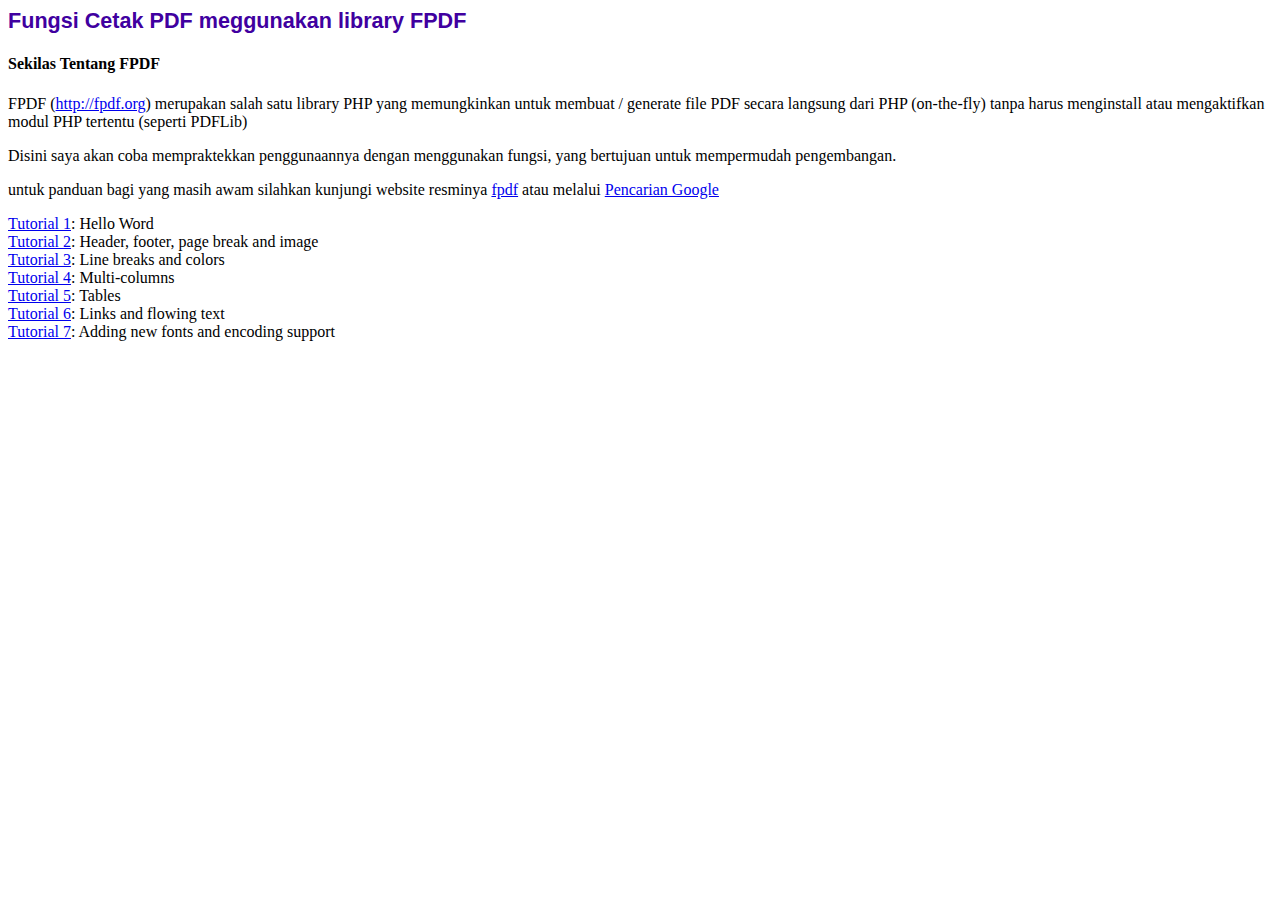
==== index.htm @ 95d67599 "First initial commit" ====
<!DOCTYPE html PUBLIC "-//W3C//DTD HTML 4.01 Transitional//EN">
<html>
<head>
    <meta http-equiv="Content-Type" content="text/html; charset=ISO-8859-1">
    <title>Tutorials</title>
    <link type="text/css" rel="stylesheet" href="style/fpdf.css">
</head>
<body>
<h1>Fungsi Cetak PDF meggunakan library FPDF</h1>
<h4>Sekilas Tentang FPDF</h4>

<p>FPDF (<a href="http://fpdf.org" target="_blank">http://fpdf.org</a>) merupakan salah satu library PHP yang
    memungkinkan untuk membuat / generate file PDF secara
    langsung dari PHP (on-the-fly) tanpa harus menginstall atau mengaktifkan modul PHP tertentu (seperti PDFLib)</p>

<p>Disini saya akan coba mempraktekkan penggunaannya dengan menggunakan fungsi, yang bertujuan untuk mempermudah
    pengembangan.</p>

<p>untuk panduan bagi yang masih awam silahkan kunjungi website resminya
    <a href="http://fpdf.org" target="_blank">fpdf</a> atau melalui
    <a target="_blank" href="http://www.google.com/search?q=fpdf+tutorial">Pencarian Google</a>
</p>
<ul style="list-style-type:none; margin-left:0; padding-left:0">
    <li><a href="example/tuto1.php" target="_blank">Tutorial 1</a>: Hello Word</li>
    <li><a href="example/tuto2.php">Tutorial 2</a>: Header, footer, page break and image</li>
    <li><a href="example/tuto3.php">Tutorial 3</a>: Line breaks and colors</li>
    <li><a href="example/tuto4.php">Tutorial 4</a>: Multi-columns</li>
    <li><a href="example/tuto5.php">Tutorial 5</a>: Tables</li>
    <li><a href="example/tuto6.php">Tutorial 6</a>: Links and flowing text</li>
    <li><a href="example/tuto7.php">Tutorial 7</a>: Adding new fonts and encoding support</li>
</ul>
</body>
</html>
---- style/fpdf.css ----
body {font-family:"Times New Roman",serif}
h1 {font:bold 135% Arial,sans-serif; color:#4000A0; margin-bottom:0.9em}
h2 {font:bold 95% Arial,sans-serif; color:#900000; margin-top:1.5em; margin-bottom:1em}
dl.param dt {text-decoration:underline}
dl.param dd {margin-top:1em; margin-bottom:1em}
dl.param ul {margin-top:1em; margin-bottom:1em}
tt, code, kbd {font-family:"Courier New",Courier,monospace; font-size:82%}
div.source {margin-top:1.4em; margin-bottom:1.3em}
div.source pre {display:table; border:1px solid #24246A; width:100%; margin:0em; font-family:inherit; font-size:100%}
div.source code {display:block; border:1px solid #C5C5EC; background-color:#F0F5FF; padding:6px; color:#000000}
div.doc-source {margin-top:1.4em; margin-bottom:1.3em}
div.doc-source pre {display:table; width:100%; margin:0em; font-family:inherit; font-size:100%}
div.doc-source code {display:block; background-color:#E0E0E0; padding:4px}
.kw {color:#000080; font-weight:bold}
.str {color:#CC0000}
.cmt {color:#008000}
p.demo {text-align:center; margin-top:-0.9em}
a.demo {text-decoration:none; font-weight:bold; color:#0000CC}
a.demo:link {text-decoration:none; font-weight:bold; color:#0000CC}
a.demo:hover {text-decoration:none; font-weight:bold; color:#0000FF}
a.demo:active {text-decoration:none; font-weight:bold; color:#0000FF}
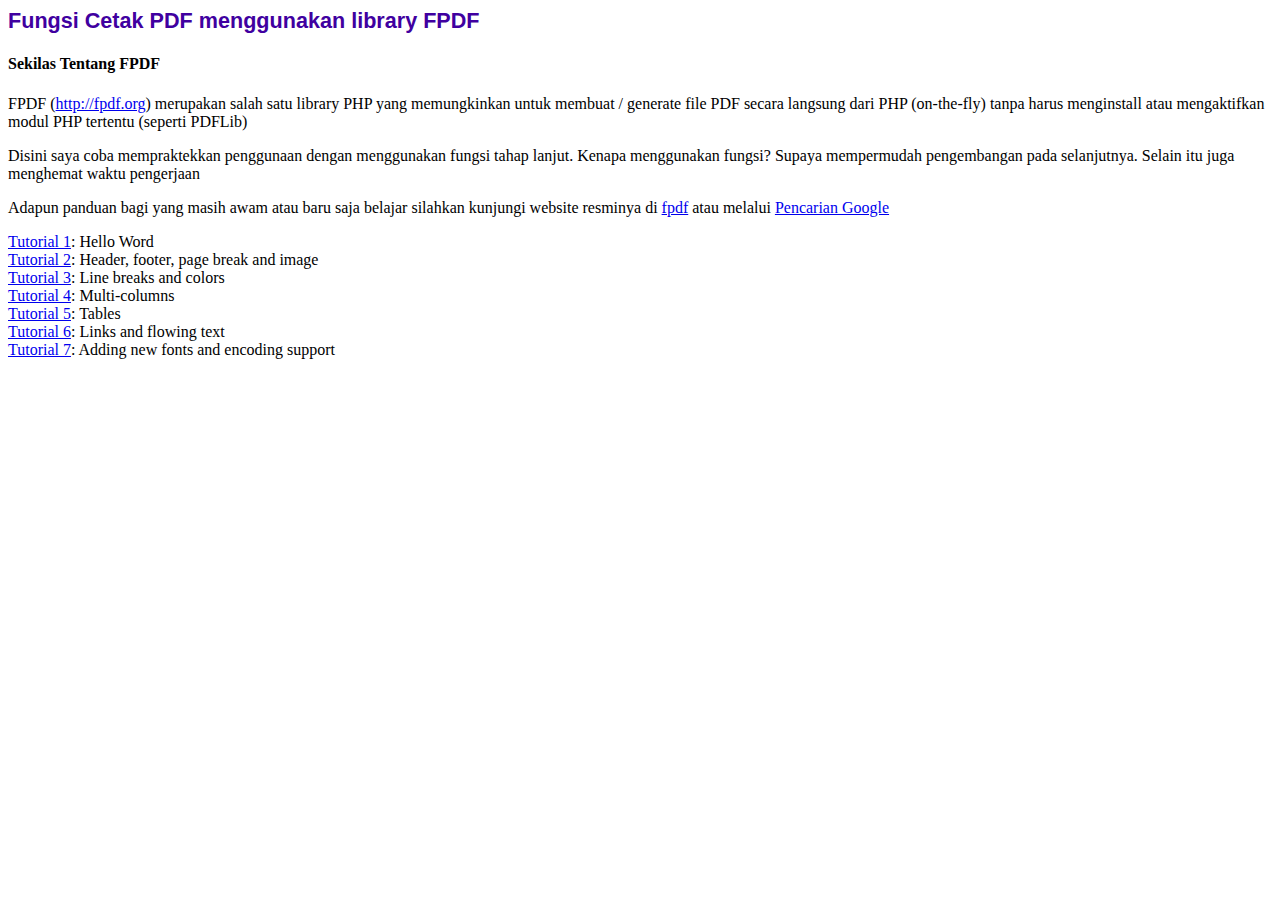
==== commit ebd7128d: "First initial commit" ====
--- a/index.htm
+++ b/index.htm
@@ -6,17 +6,18 @@
     <link type="text/css" rel="stylesheet" href="style/fpdf.css">
 </head>
 <body>
-<h1>Fungsi Cetak PDF meggunakan library FPDF</h1>
+<h1>Fungsi Cetak PDF menggunakan library FPDF</h1>
 <h4>Sekilas Tentang FPDF</h4>
 
 <p>FPDF (<a href="http://fpdf.org" target="_blank">http://fpdf.org</a>) merupakan salah satu library PHP yang
     memungkinkan untuk membuat / generate file PDF secara
     langsung dari PHP (on-the-fly) tanpa harus menginstall atau mengaktifkan modul PHP tertentu (seperti PDFLib)</p>
 
-<p>Disini saya akan coba mempraktekkan penggunaannya dengan menggunakan fungsi, yang bertujuan untuk mempermudah
-    pengembangan.</p>
+<p>Disini saya coba mempraktekkan penggunaan dengan menggunakan fungsi tahap lanjut.
+    Kenapa menggunakan fungsi? Supaya mempermudah pengembangan pada selanjutnya. Selain itu juga menghemat waktu
+    pengerjaan</p>
 
-<p>untuk panduan bagi yang masih awam silahkan kunjungi website resminya
+<p>Adapun panduan bagi yang masih awam atau baru saja belajar silahkan kunjungi website resminya di
     <a href="http://fpdf.org" target="_blank">fpdf</a> atau melalui
     <a target="_blank" href="http://www.google.com/search?q=fpdf+tutorial">Pencarian Google</a>
 </p>
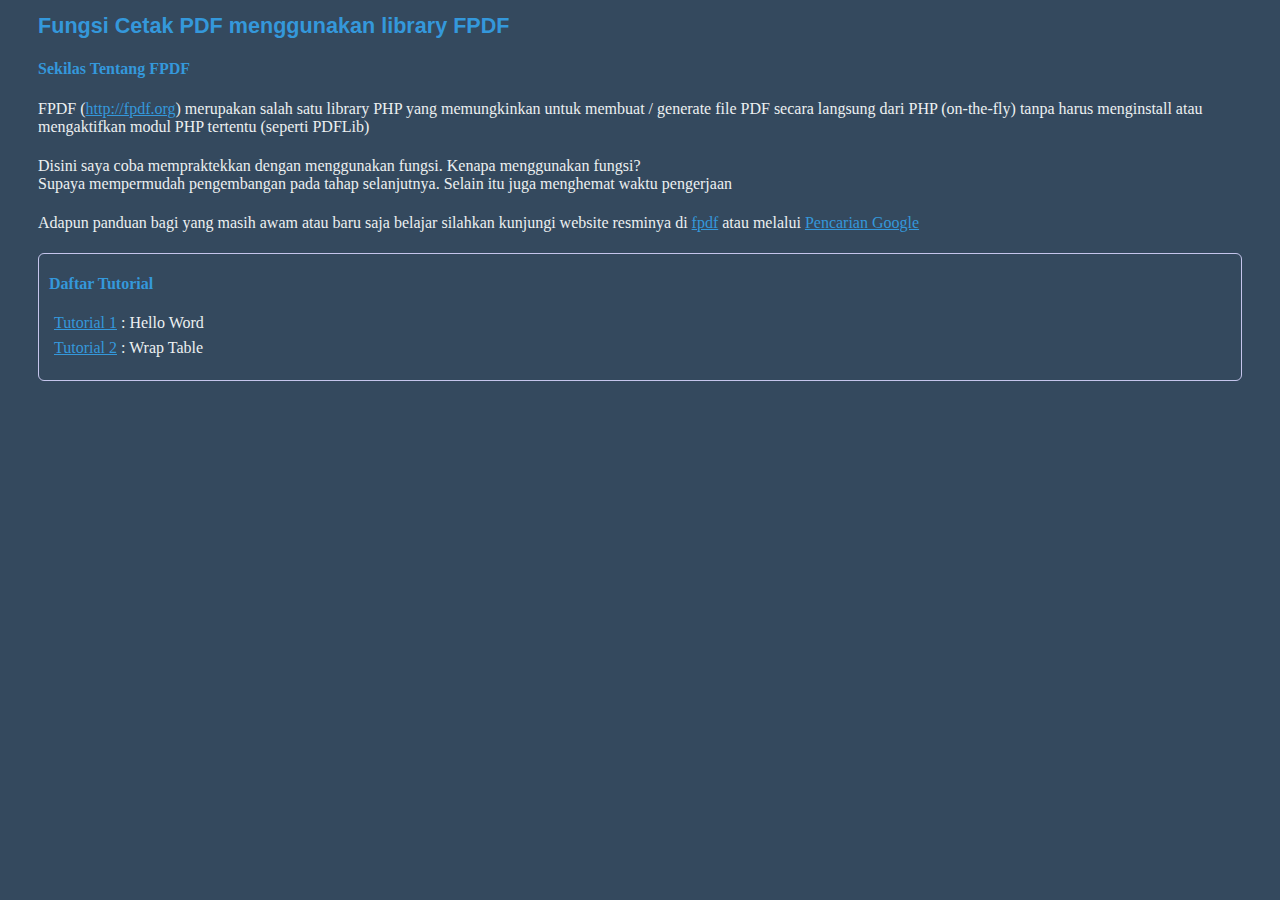
==== commit bf4fbb5a: "Multiple change" ====
--- a/index.htm
+++ b/index.htm
@@ -13,22 +13,21 @@
     memungkinkan untuk membuat / generate file PDF secara
     langsung dari PHP (on-the-fly) tanpa harus menginstall atau mengaktifkan modul PHP tertentu (seperti PDFLib)</p>
 
-<p>Disini saya coba mempraktekkan penggunaan dengan menggunakan fungsi tahap lanjut.
-    Kenapa menggunakan fungsi? Supaya mempermudah pengembangan pada selanjutnya. Selain itu juga menghemat waktu
+<p>Disini saya coba mempraktekkan dengan menggunakan fungsi. Kenapa menggunakan fungsi? <br/>
+    Supaya mempermudah pengembangan pada tahap selanjutnya. Selain itu juga menghemat waktu
     pengerjaan</p>
 
 <p>Adapun panduan bagi yang masih awam atau baru saja belajar silahkan kunjungi website resminya di
     <a href="http://fpdf.org" target="_blank">fpdf</a> atau melalui
     <a target="_blank" href="http://www.google.com/search?q=fpdf+tutorial">Pencarian Google</a>
 </p>
-<ul style="list-style-type:none; margin-left:0; padding-left:0">
-    <li><a href="example/tuto1.php" target="_blank">Tutorial 1</a>: Hello Word</li>
-    <li><a href="example/tuto2.php">Tutorial 2</a>: Header, footer, page break and image</li>
-    <li><a href="example/tuto3.php">Tutorial 3</a>: Line breaks and colors</li>
-    <li><a href="example/tuto4.php">Tutorial 4</a>: Multi-columns</li>
-    <li><a href="example/tuto5.php">Tutorial 5</a>: Tables</li>
-    <li><a href="example/tuto6.php">Tutorial 6</a>: Links and flowing text</li>
-    <li><a href="example/tuto7.php">Tutorial 7</a>: Adding new fonts and encoding support</li>
-</ul>
+
+<div style="padding: 0 10px;border-radius: 6px; border: 1px solid #C5C5EC;">
+    <h4>Daftar Tutorial</h4>
+    <ul style="list-style-type:none; margin-left:0; padding-left: 5px">
+        <li><a href="example/tuto1.php" target="_blank">Tutorial 1</a> : Hello Word</li>
+        <li><a href="example/tuto2.php" target="_blank">Tutorial 2</a> : Wrap Table</li>
+    </ul>
+</div>
 </body>
 </html>
--- a/style/fpdf.css
+++ b/style/fpdf.css
@@ -1,21 +1,139 @@
-body {font-family:"Times New Roman",serif}
-h1 {font:bold 135% Arial,sans-serif; color:#4000A0; margin-bottom:0.9em}
-h2 {font:bold 95% Arial,sans-serif; color:#900000; margin-top:1.5em; margin-bottom:1em}
-dl.param dt {text-decoration:underline}
-dl.param dd {margin-top:1em; margin-bottom:1em}
-dl.param ul {margin-top:1em; margin-bottom:1em}
-tt, code, kbd {font-family:"Courier New",Courier,monospace; font-size:82%}
-div.source {margin-top:1.4em; margin-bottom:1.3em}
-div.source pre {display:table; border:1px solid #24246A; width:100%; margin:0em; font-family:inherit; font-size:100%}
-div.source code {display:block; border:1px solid #C5C5EC; background-color:#F0F5FF; padding:6px; color:#000000}
-div.doc-source {margin-top:1.4em; margin-bottom:1.3em}
-div.doc-source pre {display:table; width:100%; margin:0em; font-family:inherit; font-size:100%}
-div.doc-source code {display:block; background-color:#E0E0E0; padding:4px}
-.kw {color:#000080; font-weight:bold}
-.str {color:#CC0000}
-.cmt {color:#008000}
-p.demo {text-align:center; margin-top:-0.9em}
-a.demo {text-decoration:none; font-weight:bold; color:#0000CC}
-a.demo:link {text-decoration:none; font-weight:bold; color:#0000CC}
-a.demo:hover {text-decoration:none; font-weight:bold; color:#0000FF}
-a.demo:active {text-decoration:none; font-weight:bold; color:#0000FF}
+body {
+    font-family: inherit;
+    /*font-family: "Times New Roman", serif;*/
+    padding: 5px 30px;
+    font-size: 1em;
+    font-weight: 400;
+    color: #ecf0f1;
+    background-color: #34495e;
+}
+
+p{
+    padding-bottom: 5px;
+}
+
+a {
+    color: #3498db;
+}
+
+h1, h2, h3, h4, h5, h6 {
+    color: #3498db;
+    font-weight: bold;
+}
+
+h1 {
+    font: bold 135% Arial, sans-serif;
+    margin-bottom: 0.9em
+}
+
+h2 {
+    font: bold 95% Arial, sans-serif;
+    margin-top: 1.5em;
+    margin-bottom: 1em
+}
+
+dl.param dt {
+    text-decoration: underline
+}
+
+dl.param dd {
+    margin-top: 1em;
+    margin-bottom: 1em
+}
+
+dl.param ul {
+    margin-top: 1em;
+    margin-bottom: 1em
+}
+
+tt, code, kbd {
+    font-family: "Courier New", Courier, monospace;
+    font-size: 82%
+}
+
+div.source {
+    margin-top: 1.4em;
+    margin-bottom: 1.3em
+}
+
+div.source pre {
+    display: table;
+    border: 1px solid #24246A;
+    width: 100%;
+    margin: 0em;
+    font-family: inherit;
+    font-size: 100%
+}
+
+div.source code {
+    display: block;
+    border: 1px solid #C5C5EC;
+    background-color: #F0F5FF;
+    padding: 6px;
+    color: #000000
+}
+
+div.doc-source {
+    margin-top: 1.4em;
+    margin-bottom: 1.3em
+}
+
+div.doc-source pre {
+    display: table;
+    width: 100%;
+    margin: 0em;
+    font-family: inherit;
+    font-size: 100%
+}
+
+div.doc-source code {
+    display: block;
+    background-color: #E0E0E0;
+    padding: 4px
+}
+
+.kw {
+    color: #000080;
+    font-weight: bold
+}
+
+.str {
+    color: #CC0000
+}
+
+.cmt {
+    color: #008000
+}
+
+p.demo {
+    text-align: center;
+    margin-top: -0.9em
+}
+
+a.demo {
+    text-decoration: none;
+    font-weight: bold;
+    color: #0000CC
+}
+
+a.demo:link {
+    text-decoration: none;
+    font-weight: bold;
+    color: #0000CC
+}
+
+a.demo:hover {
+    text-decoration: none;
+    font-weight: bold;
+    color: #0000FF
+}
+
+a.demo:active {
+    text-decoration: none;
+    font-weight: bold;
+    color: #0000FF
+}
+
+ul li{
+    padding-bottom: 7px !important;
+}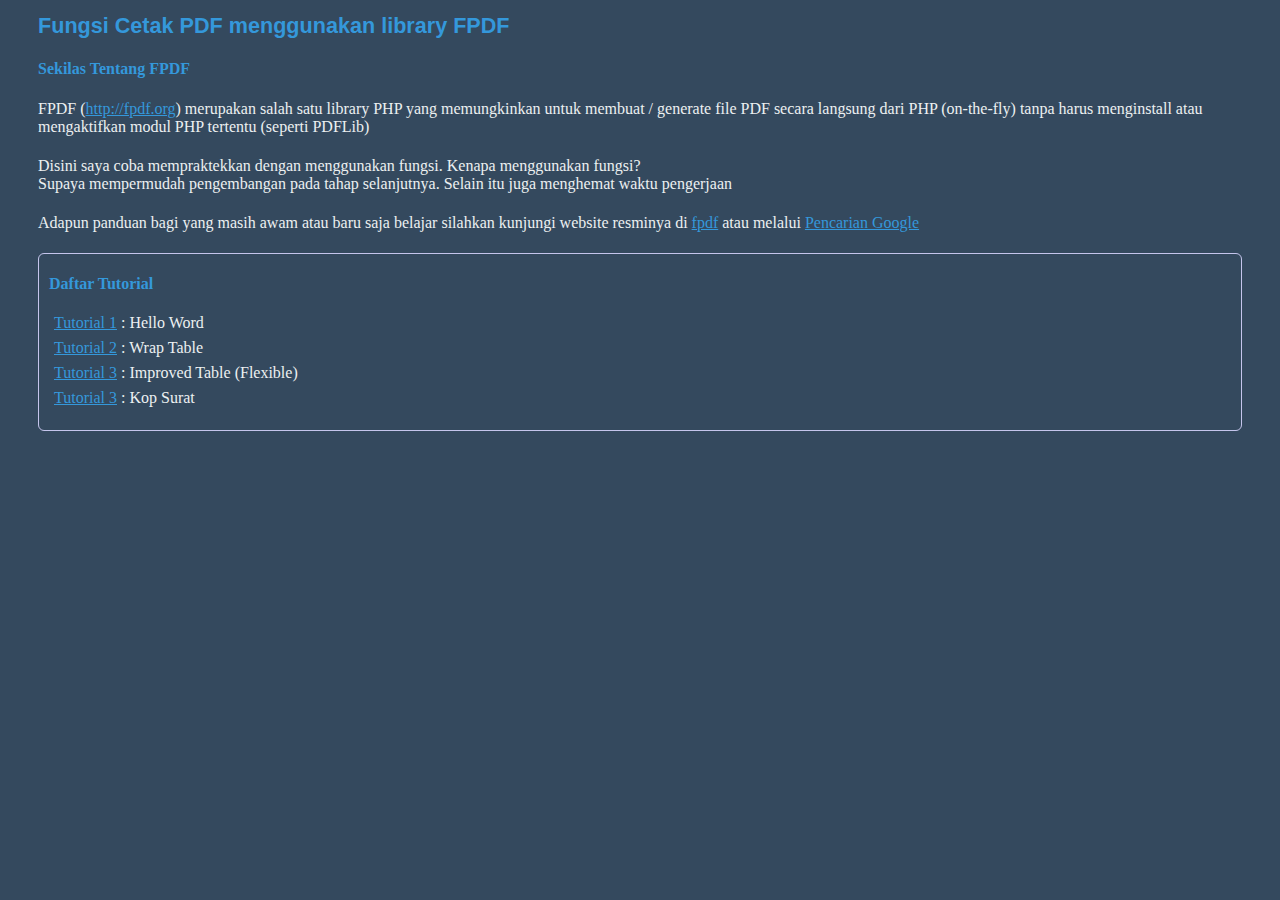
==== commit 7ad70748: "Add tutorial kop surat" ====
--- a/index.htm
+++ b/index.htm
@@ -27,6 +27,8 @@
     <ul style="list-style-type:none; margin-left:0; padding-left: 5px">
         <li><a href="example/tuto1.php" target="_blank">Tutorial 1</a> : Hello Word</li>
         <li><a href="example/tuto2.php" target="_blank">Tutorial 2</a> : Wrap Table</li>
+        <li><a href="example/tuto3.php" target="_blank">Tutorial 3</a> : Improved Table (Flexible)</li>
+        <li><a href="example/tuto4.php" target="_blank">Tutorial 3</a> : Kop Surat</li>
     </ul>
 </div>
 </body>
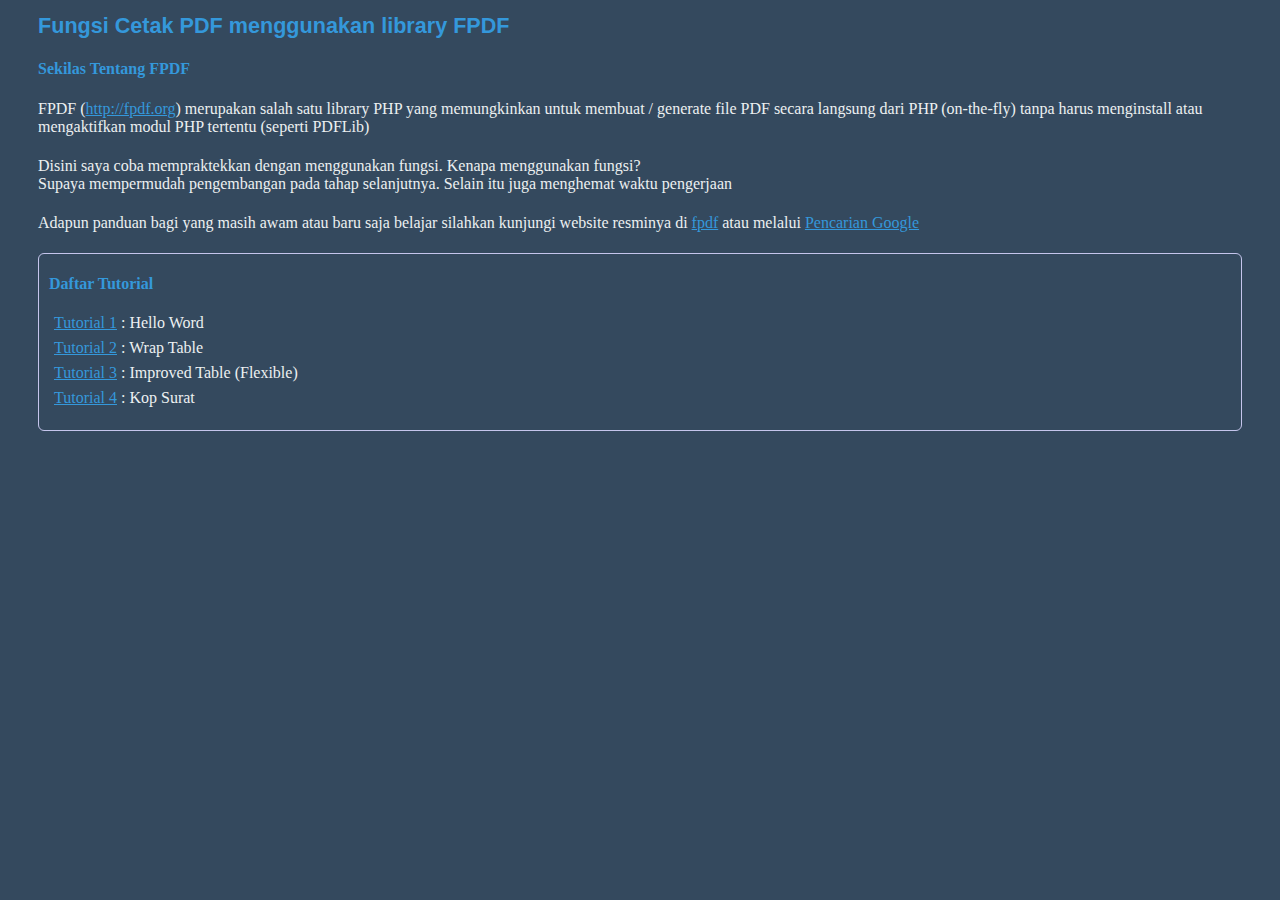
==== commit ff5ccb7b: "Multiple add and update" ====
--- a/index.htm
+++ b/index.htm
@@ -28,7 +28,7 @@
         <li><a href="example/tuto1.php" target="_blank">Tutorial 1</a> : Hello Word</li>
         <li><a href="example/tuto2.php" target="_blank">Tutorial 2</a> : Wrap Table</li>
         <li><a href="example/tuto3.php" target="_blank">Tutorial 3</a> : Improved Table (Flexible)</li>
-        <li><a href="example/tuto4.php" target="_blank">Tutorial 3</a> : Kop Surat</li>
+        <li><a href="example/tuto4.php" target="_blank">Tutorial 4</a> : Kop Surat</li>
     </ul>
 </div>
 </body>
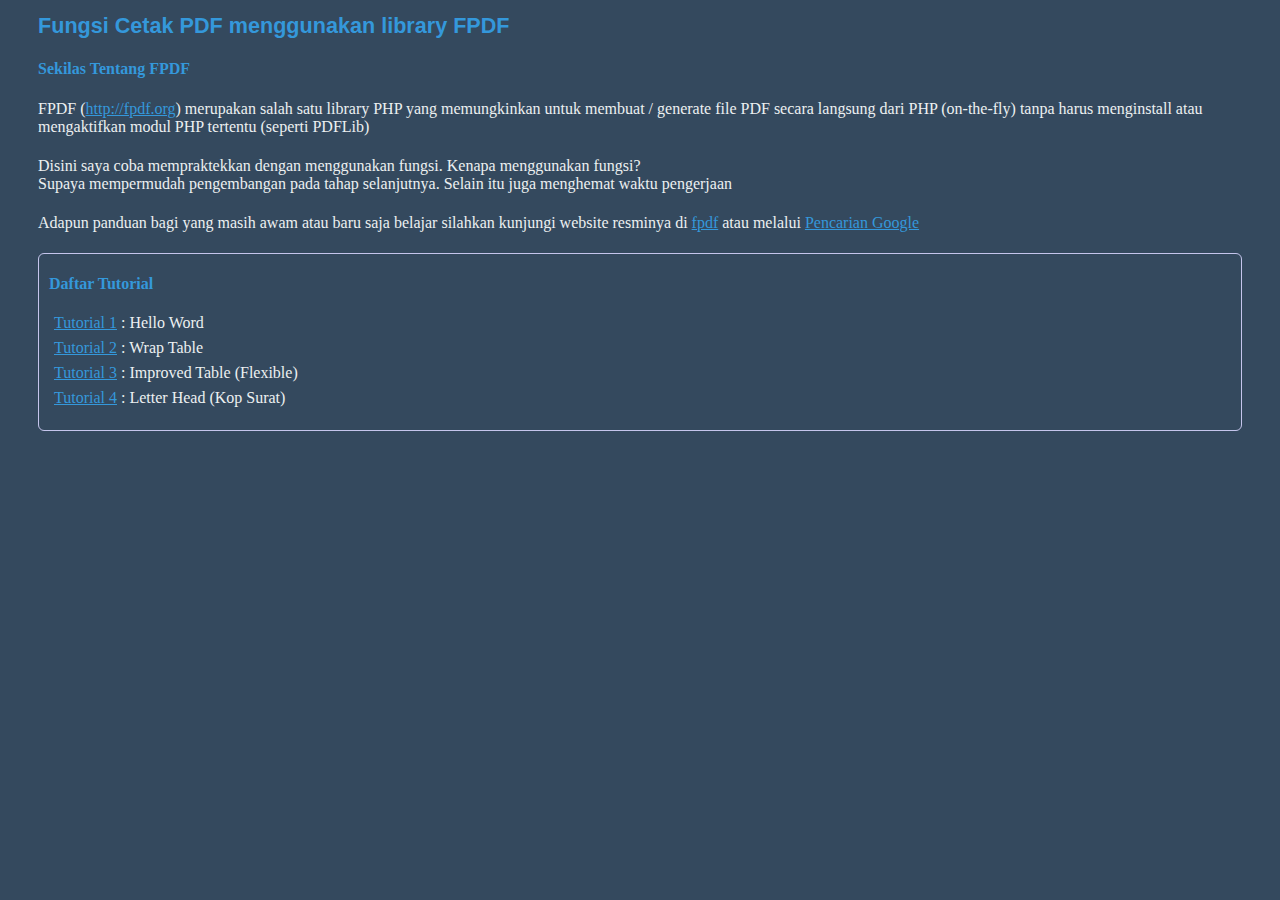
==== commit fb338c63: "Update letter head" ====
--- a/index.htm
+++ b/index.htm
@@ -28,7 +28,7 @@
         <li><a href="example/tuto1.php" target="_blank">Tutorial 1</a> : Hello Word</li>
         <li><a href="example/tuto2.php" target="_blank">Tutorial 2</a> : Wrap Table</li>
         <li><a href="example/tuto3.php" target="_blank">Tutorial 3</a> : Improved Table (Flexible)</li>
-        <li><a href="example/tuto4.php" target="_blank">Tutorial 4</a> : Kop Surat</li>
+        <li><a href="example/tuto4.php" target="_blank">Tutorial 4</a> : Letter Head (Kop Surat)</li>
     </ul>
 </div>
 </body>
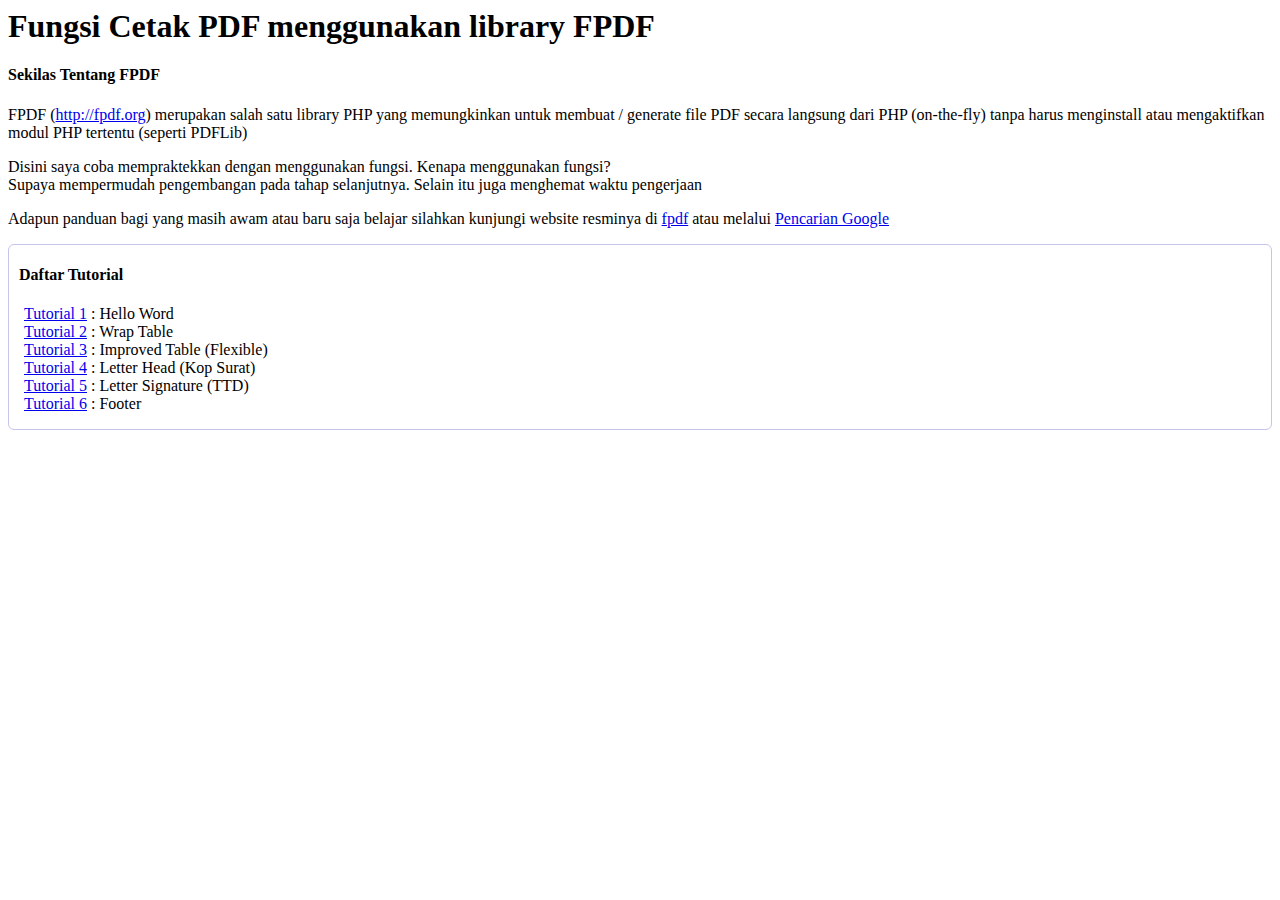
==== commit 402d8e50: "Add footer" ====
--- a/index.htm
+++ b/index.htm
@@ -3,7 +3,7 @@
 <head>
     <meta http-equiv="Content-Type" content="text/html; charset=ISO-8859-1">
     <title>Tutorials</title>
-    <link type="text/css" rel="stylesheet" href="style/fpdf.css">
+    <link type="text/css" rel="stylesheet" href="style.css">
 </head>
 <body>
 <h1>Fungsi Cetak PDF menggunakan library FPDF</h1>
@@ -29,6 +29,8 @@
         <li><a href="example/tuto2.php" target="_blank">Tutorial 2</a> : Wrap Table</li>
         <li><a href="example/tuto3.php" target="_blank">Tutorial 3</a> : Improved Table (Flexible)</li>
         <li><a href="example/tuto4.php" target="_blank">Tutorial 4</a> : Letter Head (Kop Surat)</li>
+        <li><a href="example/tuto5.php" target="_blank">Tutorial 5</a> : Letter Signature (TTD)</li>
+        <li><a href="example/tuto6.php" target="_blank">Tutorial 6</a> : Footer</li>
     </ul>
 </div>
 </body>
